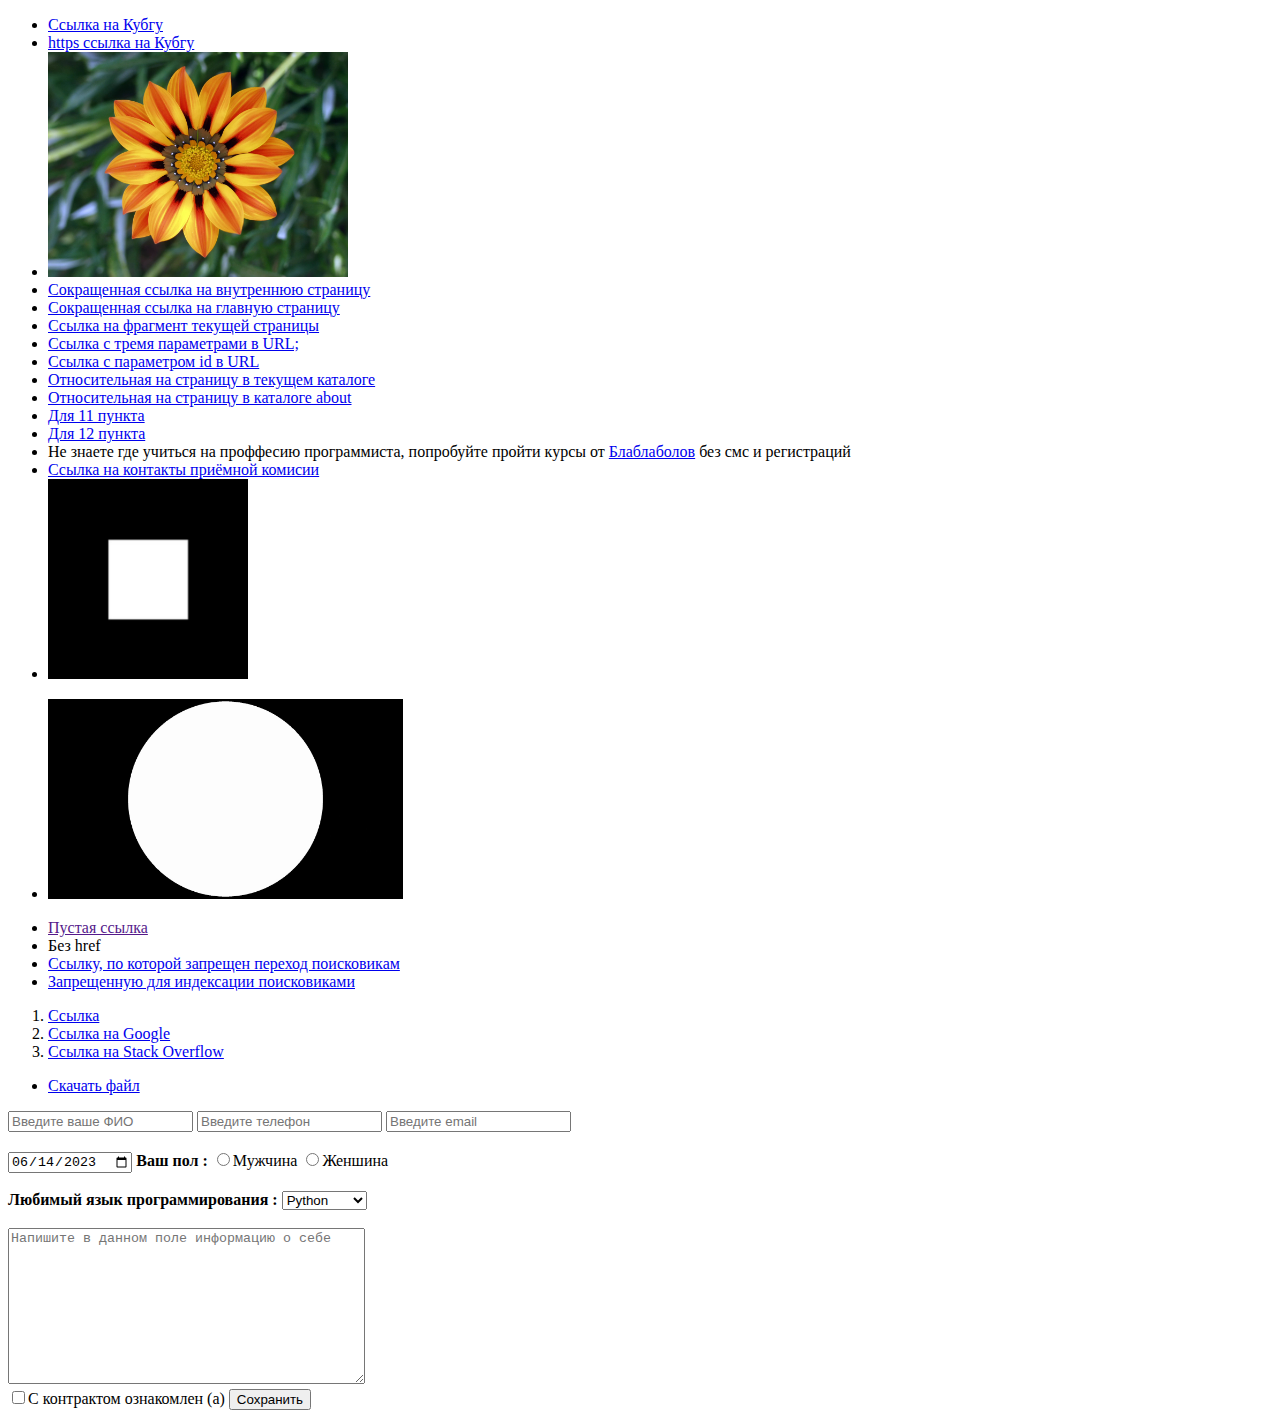
==== web 1/index.html @ 61332729 "Web 1" ====
<!DOCTYPE html>
<html lang="en">
<head>
    <meta charset="UTF-8">
    <meta name="viewport" content="width=device-width, initial-scale=1.0">
    <title>Задание 1</title>
</head>
<body>
    <ul>
        <li>
            <a href="http://Kubsu.ru/">Ссылка на Кубгу</a>
        </li>
        <li>
            <a href="https://Kubsu.ru">https cсылка на Кубгу</a>
        </li>
        <li>
            <a href="#"><img src="image.jpg" width="300" alt="Цветок"></a>
        </li>
        <li>
            <a href="out/outindex.html">Cокращенная ссылка на внутреннюю страницу</a>
        </li>
        <li>
            <a href="index.html">Cокращенная ссылка на главную страницу</a>
        </li>
        <li>
            <a href="#button">Ссылка на фрагмент текущей страницы</a></li>
        <li>
            <a href="http://Kubsu.ru?kurs=1&fuk=010302&form=plat">Cсылка с тремя параметрами в URL;</a>
        </li>
        <li>
            <a href="https://example.com/page.html?id=123">Cсылка с параметром id в URL</a>
        </li>
        <li>
            <a href="index_2.html">Относительная на страницу в текущем каталоге</a>
        </li>
        <li>
            <a href="about/about.html">Относительная на страницу в каталоге about</a>
        </li>
        <li>
            <a href="../index">Для 11 пункта</a>
        </li>
        <li>
            <a href="../../index">Для 12 пункта</a>
        </li>
        <li>
            Не знаете где учиться на проффесию программиста, попробуйте пройти курсы от <a href="#">Блаблаболов</a> без смс и регистраций
        </li>
        <li>
            <a href="https://www.kubsu.ru/index.php#block-block-8">Ссылка на контакты приёмной комисии</a>
        </li>
        <li>
            <img src="square.jpg" width="200" usemap="#square" alt="Square">
        </li>
    </ul>
        <map name="square">
            <area shape="rect" coords="53,53,153,153" href="#" alt="">
        </map>
    <ul>
        <li>
            <img src="circle.jpg" width="355" height="200" usemap="#circle" alt="circle">
        </li>
    </ul>
        <map name="circle">
            <area shape="circle" coords="177,100,100" href="#" alt="">
        </map>
    <ul>
        <li>
            <a href="">Пустая ссылка</a>
        </li>
        <li>
            <a>Без href</a>
        </li>
        <li>
            <a href="#" rel="nofolow">Ссылку, по которой запрещен переход поисковикам</a>
        </li>
        <li>
            <a href="#" rel="noindex">Запрещенную для индексации поисковиками</a>
        </li>
    </ul>
    <ol>
        <li>
            <a href="#" title="Example">Ссылка</a>
        </li>
        <li>
            <a href="https://google.com" title="Google">Ссылка на Google</a>
        </li>
        <li>
            <a href="https://stackoverflow.com" title="Stack Overflow">Ссылка на Stack Overflow</a>
        </li>
    </ol>
    <ul>
        <li>
            <a id="button" href="ftp://user:pass123@tavalik.ru/Temp/file.txt">Скачать файл</a>
        </li>
    </ul>

    <input type="text" placeholder="Введите ваше ФИО" >
    <input type="tel" placeholder="Введите телефон">
    <input type="email" placeholder="Введите email">
    <br>
    <br>
    <input type="date" value="2023-06-14">
    <strong>Ваш пол :</strong>
    <label>
        <input name="pol" type="radio">Мужчина
    </label>
    <label >
        <input name="pol" type="radio">Женшина
    </label>
    <br>
    <br>
    <strong>Любимый язык программирования :</strong>
    <select name="field">
        <option value="one">Pascal</option>
        <option value="one">C</option>
        <option value="one">C++</option>
        <option value="one">JavaScript</option>
        <option value="one">PHP</option>
        <option value="one" selected="">Python</option>
        <option value="one">Java</option>
        <option value="one">Haskel</option>
        <option value="one">Clojure</option>
        <option value="one">Prolog</option>
        <option value="one">Scala</option>
    </select>
    <br>
    <br>
    <textarea cols="42" rows="10" placeholder="Напишите в данном поле информацию о себе"></textarea>
    <br>
    <label>
        <input type="checkbox">С контрактом ознакомлен (а)
    </label>
    <input type="submit" value="Сохранить">
</body>
</html>
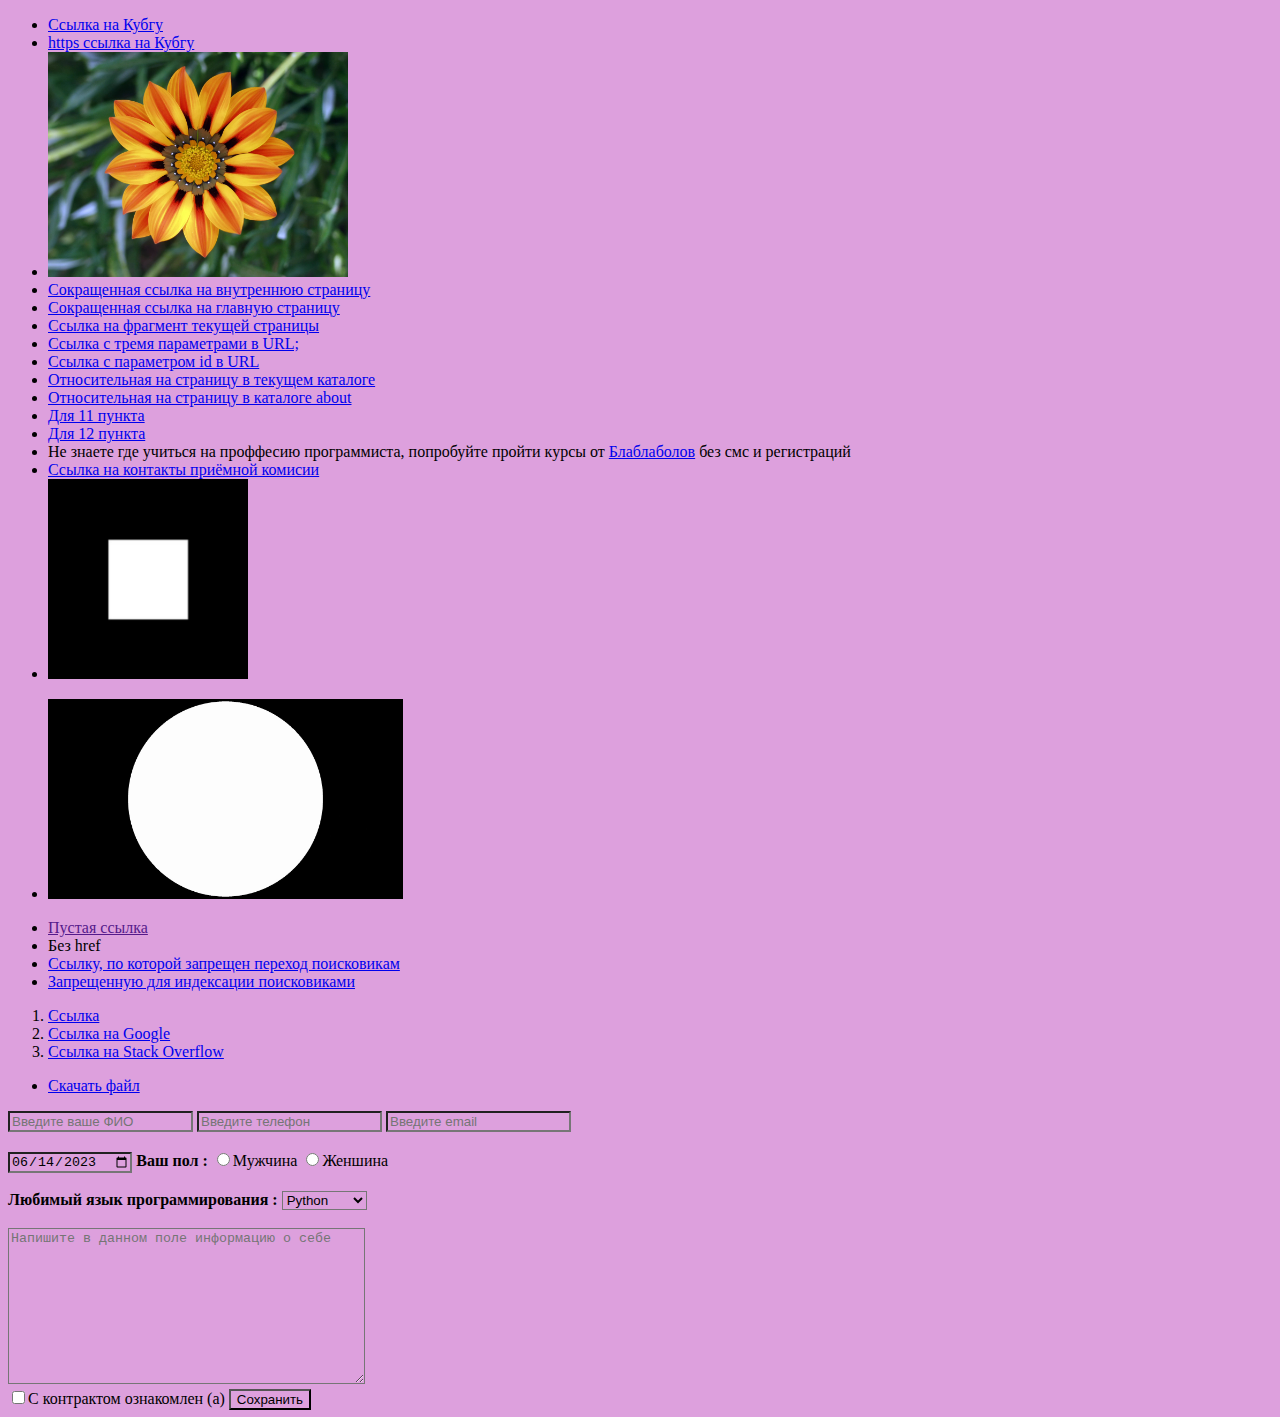
==== commit 8f479ff7: "добавил цвета" ====
--- a/web 1/index.html
+++ b/web 1/index.html
@@ -4,6 +4,7 @@
     <meta charset="UTF-8">
     <meta name="viewport" content="width=device-width, initial-scale=1.0">
     <title>Задание 1</title>
+    <link rel="stylesheet" href="style.css">
 </head>
 <body>
     <ul>
--- a/web 1/style.css
+++ b/web 1/style.css
@@ -0,0 +1,3 @@
+*{
+    background-color: plum;
+}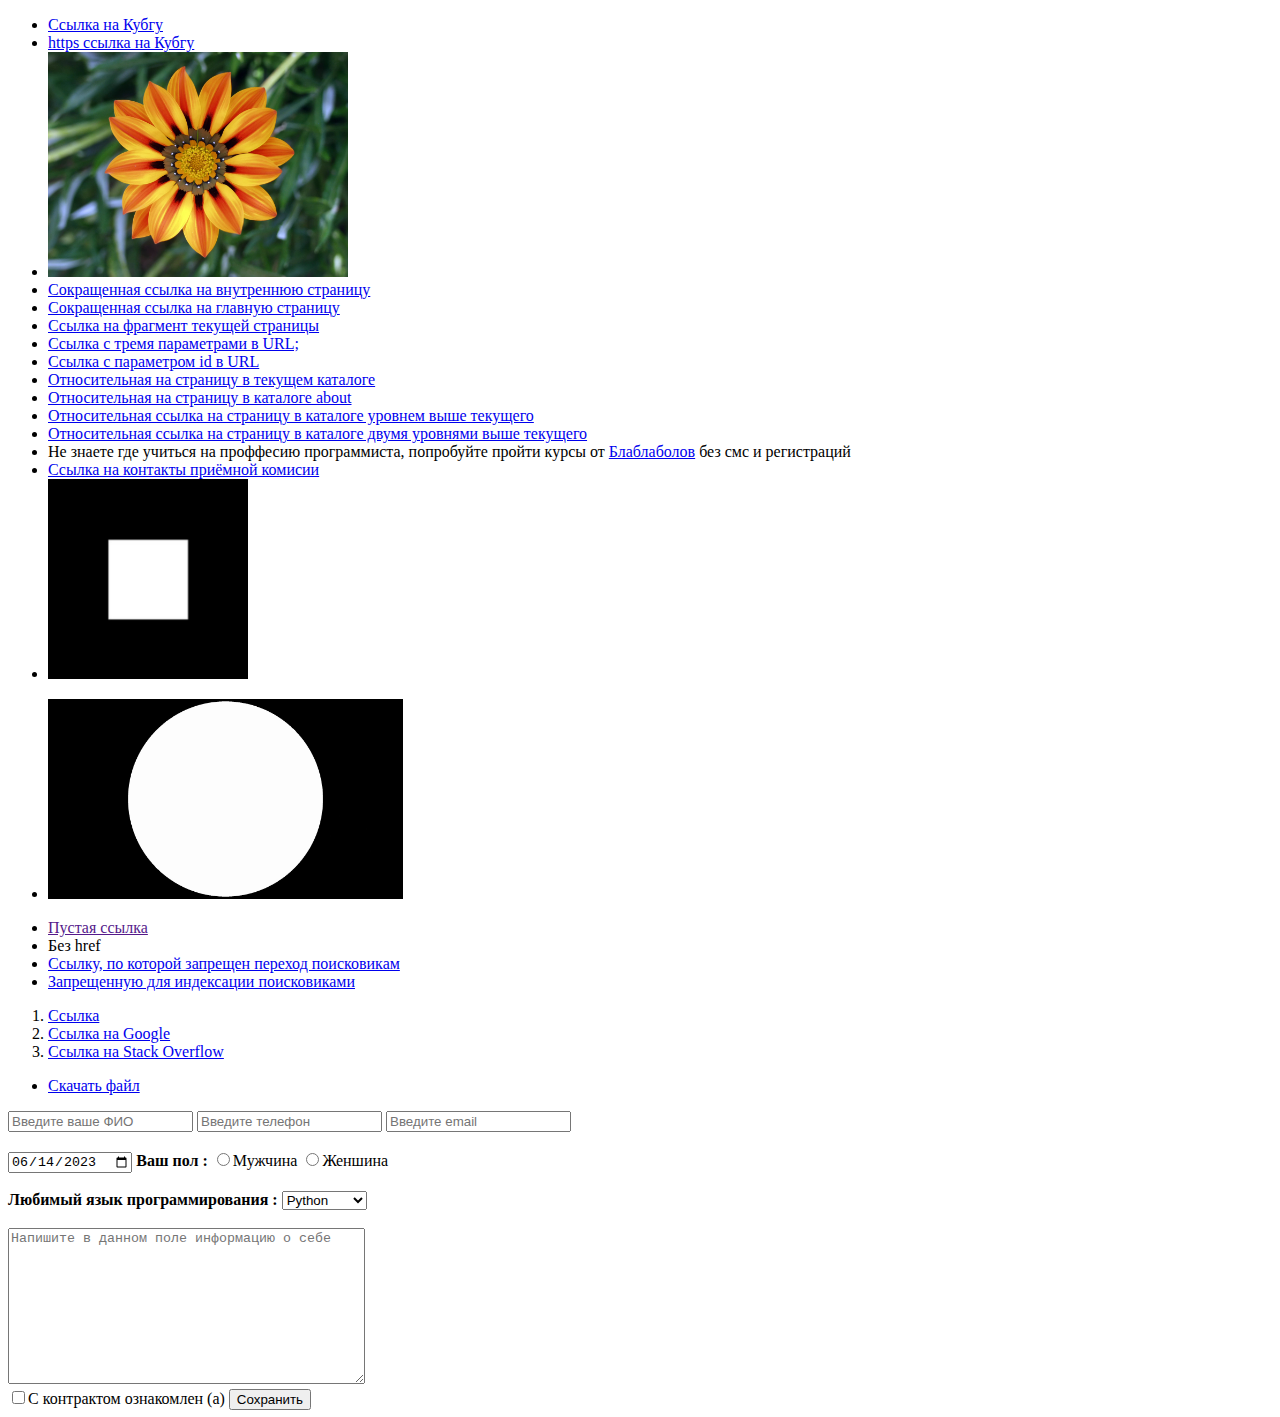
==== commit a70e3de3: "Update index.html" ====
--- a/web 1/index.html
+++ b/web 1/index.html
@@ -1,6 +1,7 @@
 <!DOCTYPE html>
 <html lang="en">
 <head>
+    
     <meta charset="UTF-8">
     <meta name="viewport" content="width=device-width, initial-scale=1.0">
     <title>Задание 1</title>
@@ -38,10 +39,10 @@
             <a href="about/about.html">Относительная на страницу в каталоге about</a>
         </li>
         <li>
-            <a href="../index">Для 11 пункта</a>
+            <a href="../index"> Относительная ссылка на страницу в каталоге уровнем выше текущего</a>
         </li>
         <li>
-            <a href="../../index">Для 12 пункта</a>
+            <a href="../../index"> Относительная ссылка на страницу в каталоге двумя уровнями выше текущего</a>
         </li>
         <li>
             Не знаете где учиться на проффесию программиста, попробуйте пройти курсы от <a href="#">Блаблаболов</a> без смс и регистраций
@@ -133,4 +134,5 @@
     </label>
     <input type="submit" value="Сохранить">
 </body>
+
 </html>